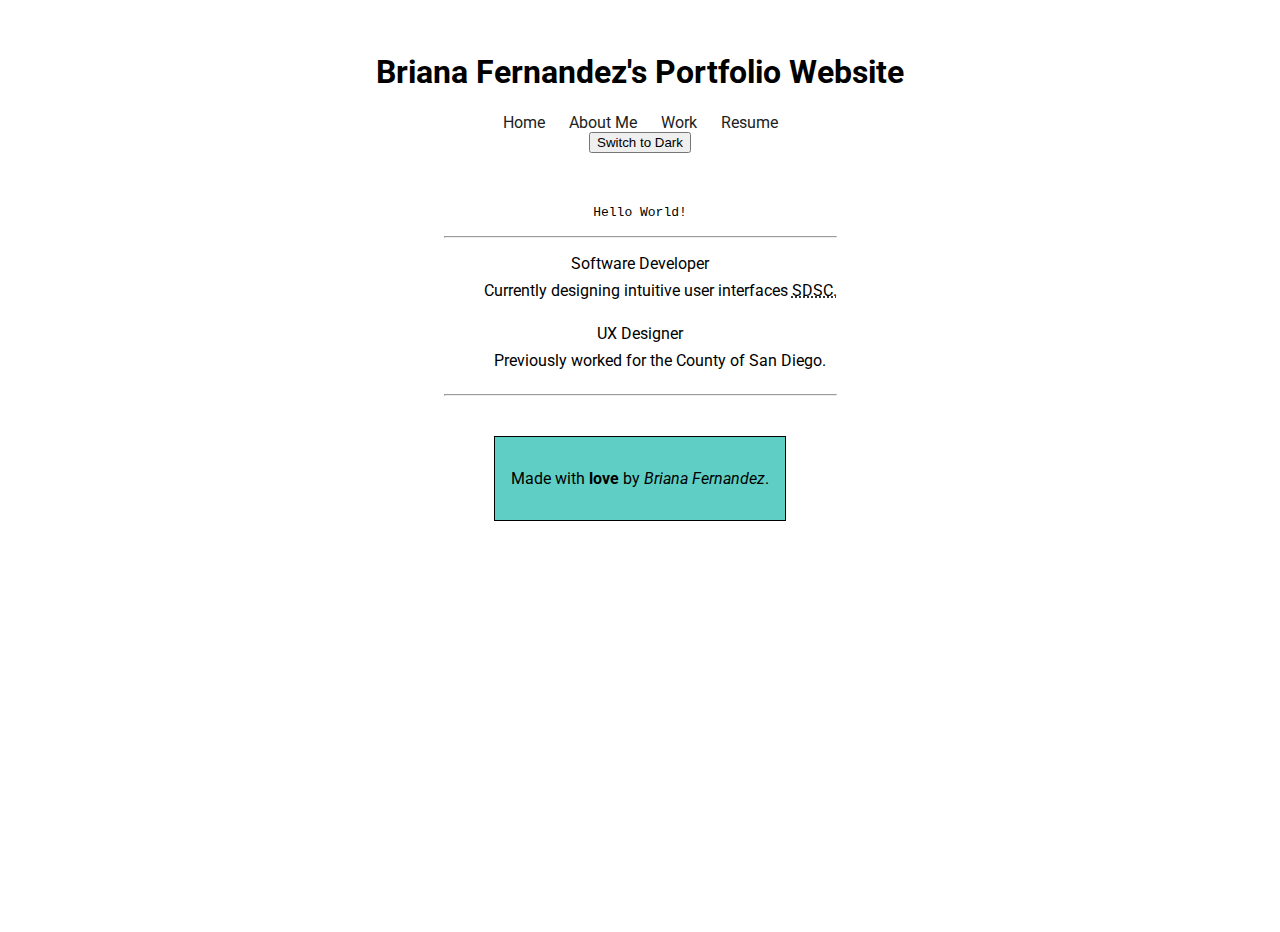
==== index.html @ dde2174f "cloned repo" ====
<!DOCTYPE html>
<html lang="en">
  <head>
    <link rel="stylesheet" href="styles.css" />
    <meta charset="UTF-8" />
    <meta name="viewport" content="width=device-width, initial-scale=1.0" />
    <link
      href="https://fonts.googleapis.com/css2?family=Roboto:wght@400;700&display=swap"
      rel="stylesheet"
    />
    <title>Home Page</title>

    <style>
      footer {
        border: 1px solid black;
        border-color: black;
        border-style: solid;
      }
    </style>
  </head>
  <body>
    <header id="site-navigation">
      <h1>Briana Fernandez's Portfolio Website</h1>
      <nav>
        <a href="index.html">Home</a>
        <a href="about.html">About Me</a>
        <a href="work.html">Work</a>
        <a href="resume.html">Resume</a>
      </nav>
    <button id="toggle" style="display:none;">Switch to Dark</button>
    <noscript>
      <p>JavaScript is needed to use the toggle button.</p>
    </noscript>
    </header>

    <main class="slide-in-left">
      <p><code>Hello World!</code></p>
      <hr />
      <dl>
        <dt>Software Developer</dt>
        <dd>
          Currently designing intuitive user interfaces
          <abbr title="San Diego Supercomputer Center">SDSC.</abbr>
        </dd>
        <dt>UX Designer</dt>
        <dd>Previously worked for the County of San Diego.</dd>
      </dl>
      <hr />
    </main>

    <hello-world></hello-world>

    <script>
      customElements.define(
        "hello-world",
        class extends HTMLElement {
          constructor() {
            super();
            console.log("Hello World!");
          }
        }
      );
    </script>
    <script>
      document.addEventListener("DOMContentLoaded", () => {
      const toggleBtn = document.getElementById("toggle");
      toggleBtn.style.display = "inline-block";
      const body = document.body;
      const current = localStorage.getItem("mode") || "light";
      body.dataset.mode = current;
      toggleBtn.textContent = `Switch to ${current === "dark" ? "Light" : "Dark"}`;
  
      toggleBtn.addEventListener("click", () => {
       const updatedMode = body.dataset.mode === "light" ? "dark" : "light";
        body.dataset.mode = updatedMode;
        localStorage.setItem("mode", updatedMode);
        toggleBtn.textContent = `Switch to ${updatedMode === "dark" ? "Light" : "Dark"}`;
      });
    });
  </script>
    <footer id="footer">
      <p>Made with <strong>love</strong> by <em>Briana Fernandez</em>.</p>
    </footer>
  </body>
</html>
---- styles.css ----
:root {
  --adjust-margin: 1rem;
  --svg-size: 3.125rem;    
  --padding: 1rem;   
  --max-width: 50rem;   
  --nav-gap: 1.5rem;       
  --full-width: 100dvw;
  --background-color: white;
  --text-color: black;     
  --nav-link-color: #201e1e;   
}

[data-mode="dark"] {
  --background-color: black;
  --text-color: white;
  --nav-link-color: white;
}

.ocean-image {
  display: block;
  width: 100%;
  max-width: 50rem;
  margin-top: 2rem;
  height: auto;
}

body {
  background-color: var(--background-color);
  color: var(--text-color);
  margin: 0;
  padding: var(--padding, 1rem) var(--padding, 1rem);
  display: flex;
  flex-direction: column;
  align-items: center;
  justify-content: flex-start;
  min-height: 100dvh;          
  font-family: 'Roboto', Arial, sans-serif;
}

header,
main,
footer {
  margin: var(--adjust-margin, 1rem) auto;
  text-align: center;
  max-width: var(--max-width, 50rem);
}

#footer {
  background: linear-gradient(45deg, #5fcfc5, #5fcfc5);
  text-align: center;
  padding: 1rem;
  margin-top: 1rem;
  transition: transform 0.5s ease, background 0.5s ease;
}

#footer:hover {
  transform: translateY(-8px) scale(1.03);
  background: linear-gradient(45deg, #5fade5 50%, #80d5af 50%);
}

#footer:hover {
  transform: translateY(-8px) scale(1.03);
  background-color: color-mix(in srgb,  #5fade5 50%, #80d5af 50%);
}


header {
  width: var(--full-width, 100dvw);
}

#site-navigation nav {
  display: flex;
  justify-content: center;
  gap: var(--nav-gap, 1.5rem);
  align-items: center;
}

#site-navigation nav a {
  color: var(--nav-link-color);
  text-decoration: none;
  transition: color 0.5s ease-in-out, transform 0.5s ease-in-out;
}

#site-navigation nav a:hover {
  color: #0990d4; 
  transform: scale(1.05); 
}

#site-navigation:has(nav a.active) {
  border-bottom: 4px solid color-mix(in srgb, #2a7ab4 50%, #d355e3 50%);
}


@keyframes slideInLeft {
  from {
    opacity: 0;
    transform: translateX(-100%);
  }
  to {
    opacity: 1;
    transform: translateX(0);
  }
}

.slide-in-left {
  animation: slideInLeft 0.8s ease-out forwards;
}

dl dt {
  margin-bottom: 0.5rem; 
}

dl dd {
  margin-bottom: 1.5rem; 
}


#resume-main {
  display: flex;
  flex-wrap: wrap;
  gap: 20px;
  padding: 1rem;
  align-items: stretch;  
  justify-content: center;
}

#resume-project,
#resume-contact {
  background: #fff;
  border: 1px solid #ccc;
  padding: 1rem;
  box-sizing: border-box;
  flex: 1 1 300px; 
}

#contact-form {
  margin-top: 6rem;
}

footer {
  background-color: #5fcfc5;
  text-align: center;
  padding: 1rem;
  margin-top: 1rem;
}

@media (max-width: 600px) {
  #resume-main {
    flex-direction: column;
  }
}

#about-container,
#hobbies-container,
#contact-form {
  width: 100%;
}

#about-container,
#hobbies-container {
  display: flex;
  flex-direction: column;
  align-items: center;
}

#about-container {
  gap: var(--nav-gap, 1.5rem);
  margin-top: var(--adjust-margin, 1rem);
}

#hobbies-title,
#about-list {
  text-align: center;
}

#hobbies-title {
  margin-bottom: 0.5rem;
}

#about-list {
  list-style-type: none;
  padding: 0;
  margin: 0;
}

#about-list {
  list-style-type: none;
  padding: 0;
  margin: 0 auto;
  text-align: center; 
}

#about-list li {
  text-align: center; 
  margin: 0.5rem 0;  
}


.size-4 {
  width: var(--svg-size, 3.125rem);
  height: auto;
  margin: 0 auto;
}

@media (min-width: 768px) {
  #about-container {
    flex-direction: row;
    align-items: flex-start;
    gap: 2rem;
  }

  #hobbies-container,
  #contact-form {
    flex: 1;
  }

  #hobbies-container {
    text-align: center;
    align-items: center;
  }
}


#tables-container {
  display: grid;
  grid-template-columns: repeat(2, 1fr);
  gap: 20px;
}

@media (max-width: 768px) {
  #tables-container {
    grid-template-columns: 1fr;
  }
}

#prev-work,
#current-tech {
  padding: 1rem;
  background-color: #fff;
  border: 1px solid #ccc;
}

#work-container {
  display: grid;
  grid-template-columns: 1fr 1fr;
  gap: 20px;
  padding: 1rem;
  width: 100%;
  max-width: 50rem;      
  margin: 0 auto;        
  box-sizing: border-box;
}

#current-tech img {
  width: 100%;
  height: auto;
  display: block;
}

@media (max-width: 768px) {
  #work-container {
    grid-template-columns: 1fr;
  }
}

#resume-contact {
  height: 100%; 
  display: flex;
  justify-content: center; 
  text-align: center;
  flex-direction: column;
  align-items: center;
}


#resume-contact form {
  width: 100%;
  max-width: 400px; 
  padding: 1rem;
  display: flex;
  flex-direction: column;
  background: white;
  border: 1px solid #464242;
  align-items: center;
  justify-content: center; 
  border-radius: 8px;
}


#resume-contact form input,
#resume-contact form textarea {
  border: 1px solid #464242;
  border-radius: 5px;
  width: 100%;
  padding: 10px;
  margin-bottom: 15px; 
}


input:required,
textarea:required {
  border: 3px solid #e9e3e3;
}


input:required:valid,
textarea:required:valid {
  border: 3px solid rgb(39, 184, 39);
}

input:required:invalid,
textarea:required:invalid {
  border: 2px solid rgb(221, 132, 132);
}

input:optional,
textarea:optional {
  border: 3px solid #fff5f5; 
}

input:placeholder-shown {
  color: #999; 
}

.error-message {
  background-color: red;
  color: white;                
  transition: background-color 0.3s ease;
}
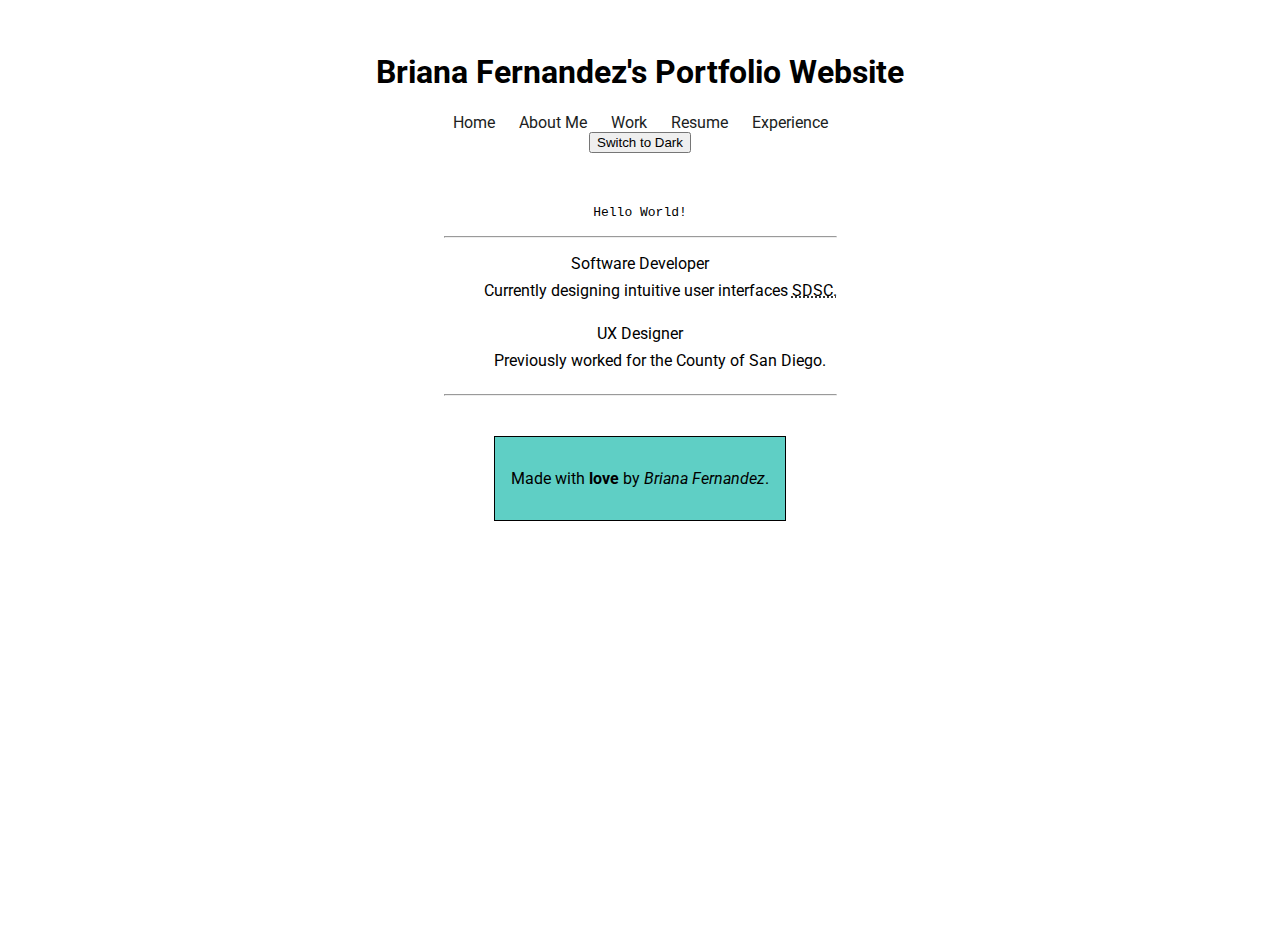
==== commit 593c9178: "Part 1: CustomElement Creation" ====
--- a/index.html
+++ b/index.html
@@ -26,6 +26,7 @@
         <a href="about.html">About Me</a>
         <a href="work.html">Work</a>
         <a href="resume.html">Resume</a>
+        <a href="experience.html">Experience</a>
       </nav>
     <button id="toggle" style="display:none;">Switch to Dark</button>
     <noscript>
--- a/styles.css
+++ b/styles.css
@@ -326,4 +326,150 @@
   background-color: red;
   color: white;                
   transition: background-color 0.3s ease;
-}+}
+
+#experience-card {
+  display: flex;        
+  flex-wrap: wrap;      
+  justify-content: center;
+  gap: 25px;
+  padding: 20px;
+}
+
+experience-card {
+  display: flex;
+  flex-direction: column;
+  align-items: center;
+  justify-content: flex-start;
+  width: 500px;
+  height: 900px;
+  border: 1px solid #ddd;
+  border-radius: 10px;
+  background-color: #f7ebd7;
+  box-shadow: 0 3px 6px rgba(0,0,0,0.1);
+  overflow: hidden;
+  transition: transform 0.3s ease, box-shadow 0.3s ease;
+}
+
+experience-card:hover {
+  transform: translateY(-3px);
+  box-shadow: 0 5px 15px rgba(0,0,0,0.15);
+}
+
+experience-card article {
+  display: flex;
+  flex-direction: column; 
+  width: 100%;
+  height: 100%;
+  align-items: center;
+}
+
+experience-card .card-title {
+  display: flex;
+  align-items: center;
+  justify-content: center;
+  height: 100px;
+  width: 100%;
+  padding: 0 10px;
+  text-align: center;
+  border-bottom: 1px solid #eee;
+  background-color:#326771;
+}
+
+experience-card .card-title h2 {
+  font-size: 1.5rem;
+  margin: 0;
+  width: 100%;
+  text-align: center;
+  white-space: normal;
+  overflow: hidden;
+}
+
+experience-card .card-image {
+  height: 550px;
+  min-height: 300px;
+  overflow: hidden;
+  border-bottom: 1px solid #eee;
+  display: flex;
+  align-items: center;
+  justify-content: center;
+}
+
+experience-card .card-image img {
+  width: 100%;
+  height: 100%;
+  object-fit: cover;
+  display: block;
+}
+
+experience-card .card-description {
+  display: flex;
+  align-items: center;
+  justify-content: center;
+  text-align: center;
+  flex-grow: 1;
+  padding: 1.5rem;
+}
+
+experience-card .card-description p {
+  margin: 0;
+  font-size: 1.1rem;
+  line-height: 1.5;
+  max-width: 90%;
+}
+
+experience-card .card-footer {
+  display: flex;
+  align-items: center;
+  justify-content: center;
+  height: 70px;
+  width: 100%;
+  padding: 1rem;
+}
+
+experience-card .card-footer a {
+  text-decoration: none;
+  background-color: #326771;
+  color: white;
+  border: none;
+  padding: 0.8rem 1.5rem;
+  font-size: 1rem;
+  border-radius: 8px;
+  font-weight: bold;
+  transition: background-color 0.3s ease, transform 0.2s ease, box-shadow 0.2s ease;
+  box-shadow: 0 3px 6px rgba(0,0,0,0.15);
+}
+
+experience-card .card-footer a:hover {
+  background-color: #254c55;
+  color: white;
+  transform: translateY(-2px);
+  box-shadow: 0 6px 12px rgba(0,0,0,0.2);
+}
+
+experience-card .card-footer a:active {
+  transform: translateY(1px);
+  box-shadow: 0 2px 4px rgba(0,0,0,0.15);
+}
+
+@media (max-width: 900px) {
+  experience-card {
+    width: 90%;
+    height: auto;
+  }
+
+  experience-card .card-image {
+    height: 350px;
+  }
+}
+
+@media (max-width: 600px) {
+  experience-card {
+    width: 95%;
+    height: auto;
+  }
+
+  experience-card .card-image {
+    height: 280px;
+  }
+}
